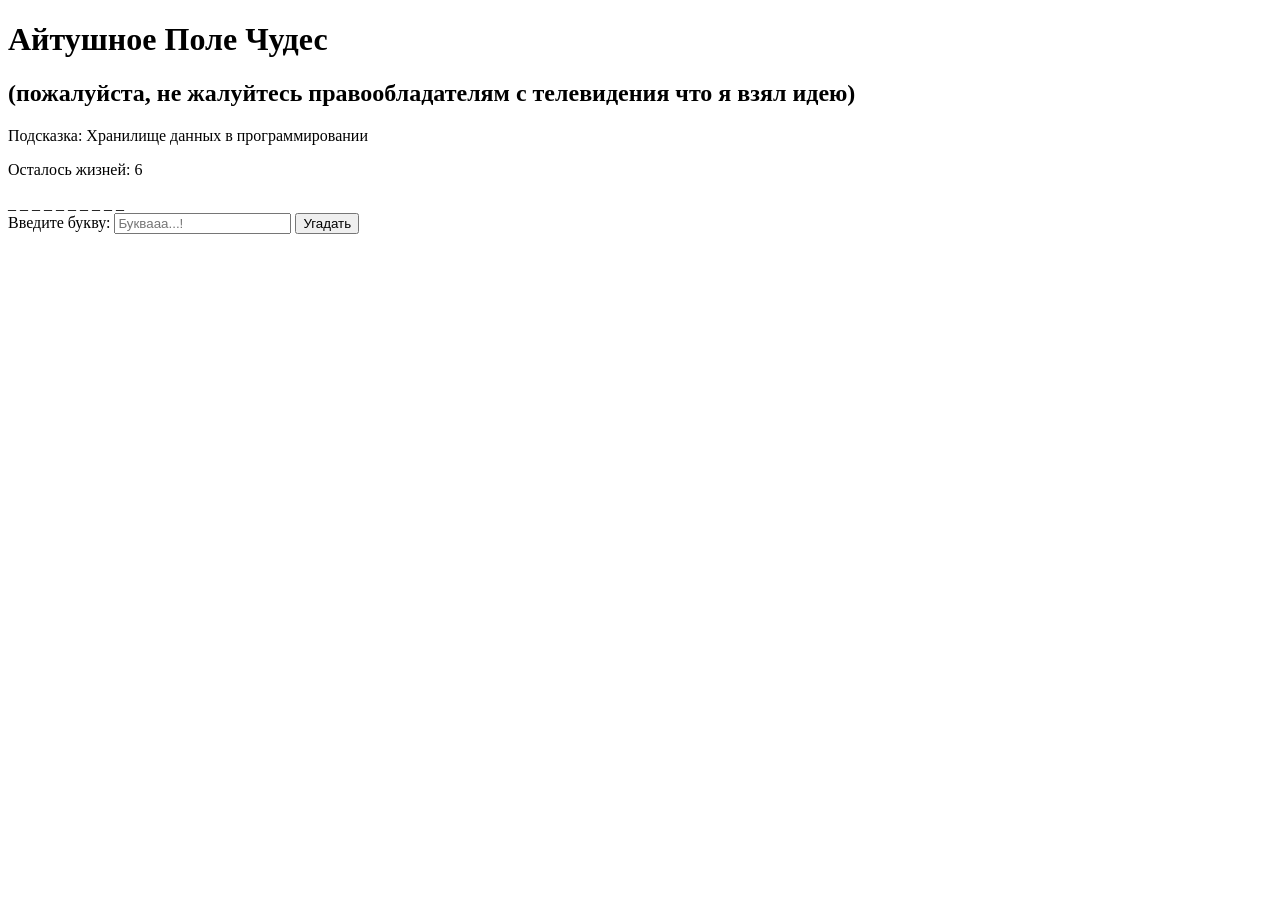
==== index.html @ 4c756b74 "5th asik, 1st task" ====
<!DOCTYPE html>
<html lang="en">
<head>
    <meta charset="UTF-8">
    <title>Поле чудес</title>
    <link rel="stylesheet" href="css/style.css">
</head>
<body>
    <main class="game-container">
        <h1>Айтушное Поле Чудес</h1>
        <h2>(пожалуйста, не жалуйтесь правообладателям с телевидения что я взял идею)</h2>

        <div class="game-info">
            <p id="hint-display" class="hint">Вопрос загружается...</p>
            <p id="lives-display" class="lives">Осталось жизней: 6</p>
        </div>

        <div id="word-display" class="word-board">_ _ _ _ _</div>

        <div class="input-section">
            <label for="letter-input" class="visually-hidden">Введите букву: </label>
            <input type="text"
                   id="letter-input"
                   maxlength="1"
                   placeholder="Буквааа...!"
                   autocomplete="off">
            <button id="guess-btn" class="btn">Угадать</button>
        </div>

        <p id="message-display" class="message" aria-live="polite"></p>

        <button id="restart-btn" class="btn restart-btn" style="display: none;">Сыграть снова</button>
    </main>

    <script src="js/game.js" defer></script>
</body>
</html>
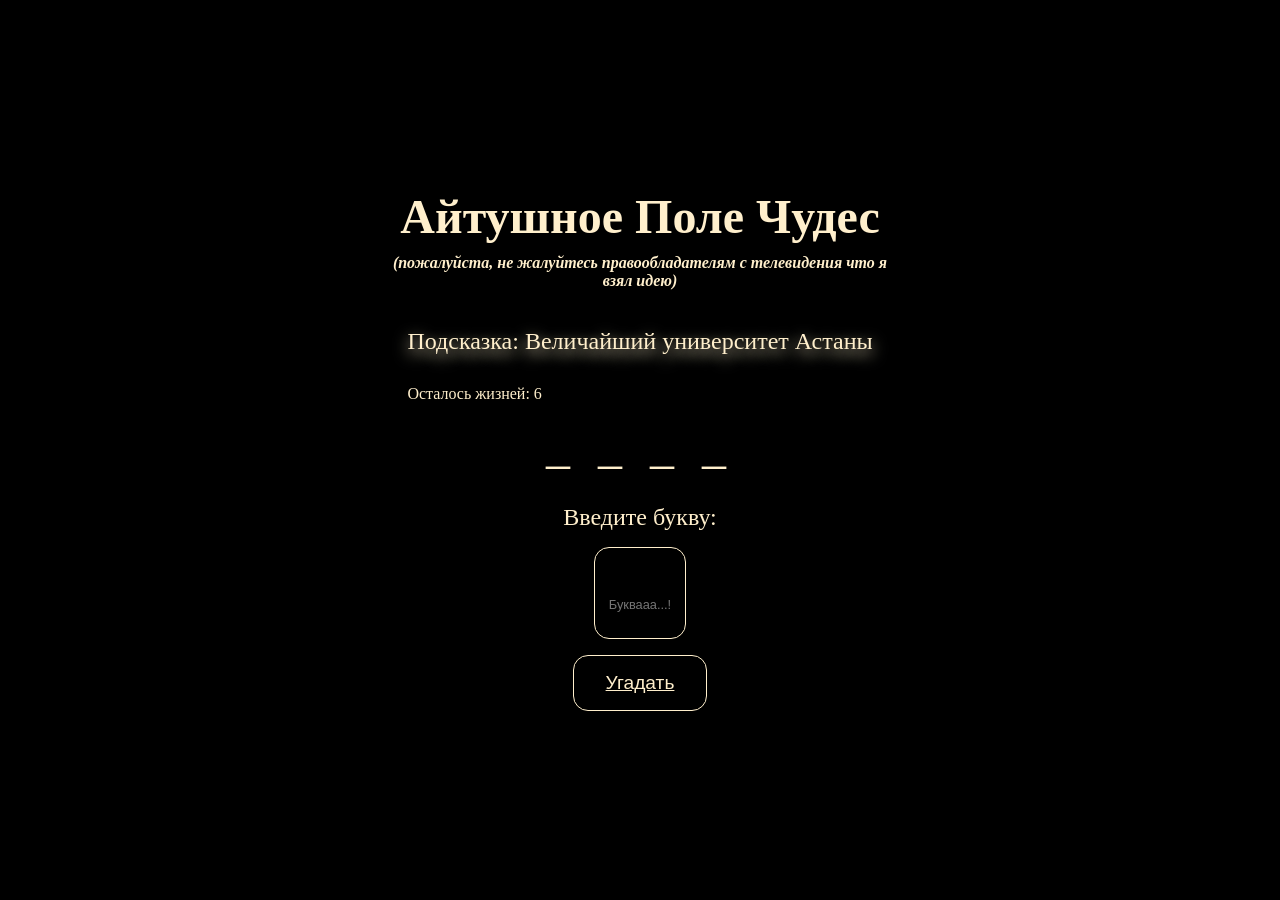
==== commit a9666b5c: "1st task design" ====
--- a/index.html
+++ b/index.html
@@ -7,8 +7,10 @@
 </head>
 <body>
     <main class="game-container">
-        <h1>Айтушное Поле Чудес</h1>
-        <h2>(пожалуйста, не жалуйтесь правообладателям с телевидения что я взял идею)</h2>
+        <div class="title">
+            <h1>Айтушное Поле Чудес</h1>
+            <h2>(пожалуйста, не жалуйтесь правообладателям с телевидения что я взял идею)</h2>
+        </div>
 
         <div class="game-info">
             <p id="hint-display" class="hint">Вопрос загружается...</p>
--- a/css/style.css
+++ b/css/style.css
@@ -0,0 +1,143 @@
+body {
+    background: black;
+    color: #ffefcc;
+    padding: 0;
+    margin: 0;
+    box-sizing: border-box;
+    display: flex;
+    justify-content: center;
+    align-items: center;
+    min-height: 100vh;
+}
+
+.game-container {
+    display: flex;
+    flex-direction: column;
+    justify-content: center;
+    align-items: center;
+    width: 100%;
+    max-width: 500px;
+}
+
+.title {
+    display: flex;
+    flex-direction: column;
+    justify-content: center;
+    align-items: center;
+    text-align: center;
+}
+
+.title h1 {
+    margin-bottom: 0;
+    font-size: 3rem;
+}
+
+.title h2 {
+    font-style: italic;
+    font-size: 1rem;
+    margin-top: 10px;
+}
+
+.hint {
+    font-size: 1.5rem;
+    text-shadow: 0 5px 15px #ffefcc;
+    transition: text-shadow .3s, letter-spacing .3s;
+    margin-bottom: 30px;
+    text-align: center;
+}
+
+.hint:hover {
+    text-shadow: 5px 0 15px #ffefcc;
+    letter-spacing: 2px;
+}
+
+.word-board {
+    font-size: 3rem;
+    margin-bottom: 30px;
+    letter-spacing: 8px;
+    text-align: center;
+}
+
+.input-section {
+    font-size: 1.5rem;
+    display: flex;
+    flex-direction: column;
+    align-items: center;
+    gap: 1rem;
+}
+
+.input-section input {
+    background: black;
+    border: 1px solid #ffefcc;
+    padding: 10px;
+    width: 70px;
+    height: 70px;
+    border-radius: 15px;
+    color: #ffefcc;
+    font-size: 3rem;
+    transition: box-shadow .3s;
+    text-align: center;
+}
+
+.input-section input::placeholder {
+    font-size: .8rem;
+    text-align: center;
+}
+
+.input-section input:hover {
+    box-shadow: 0 0 15px #ffefcc;
+}
+
+.btn {
+    background: black;
+    color: #ffefcc;
+    padding: 1rem 2rem;
+    border: 1px solid #ffefcc;
+    border-radius: 15px;
+    transition: box-shadow .3s, background-color .3s;
+    font-size: 1.2rem;
+    text-decoration: underline;
+    cursor: pointer;
+}
+
+.restart-btn {
+    border: 1px solid #00cf00;
+    color: #00cf00;
+}
+
+.btn:hover {
+    box-shadow: 0 0 15px #ffefcc;
+}
+
+.restart-btn:hover {
+    box-shadow: 0 0 15px #00cf00;
+}
+
+.btn:active {
+    background: #3d3d3d;
+}
+
+.restart-btn:active {
+    background: #003d00;
+}
+
+@media (max-width: 400px) {
+    .title h1 {
+        font-size: 2rem;
+    }
+
+    .word-board {
+        font-size: 2rem;
+        letter-spacing: 4px;
+    }
+
+    .hint {
+        font-size: 1.2rem;
+    }
+
+    .input-section input {
+        width: 60px;
+        height: 60px;
+        font-size: 2.5rem;
+    }
+}
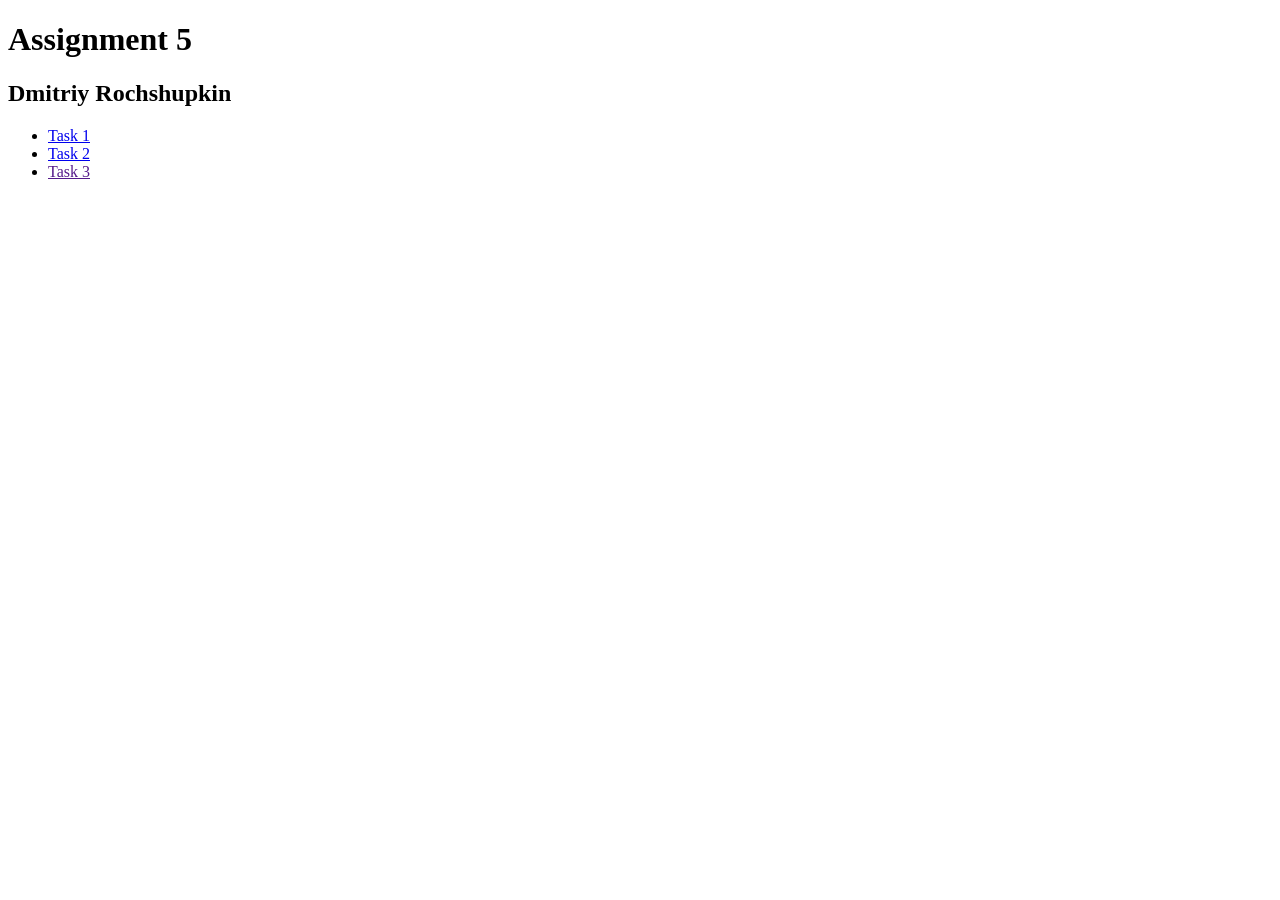
==== commit 758629ad: "2nd task" ====
--- a/index.html
+++ b/index.html
@@ -2,38 +2,18 @@
 <html lang="en">
 <head>
     <meta charset="UTF-8">
-    <title>Поле чудес</title>
-    <link rel="stylesheet" href="css/style.css">
+    <title>Assignment 5</title>
 </head>
 <body>
-    <main class="game-container">
-        <div class="title">
-            <h1>Айтушное Поле Чудес</h1>
-            <h2>(пожалуйста, не жалуйтесь правообладателям с телевидения что я взял идею)</h2>
-        </div>
+    <div class="page">
+        <h1>Assignment 5</h1>
+        <h2>Dmitriy Rochshupkin</h2>
 
-        <div class="game-info">
-            <p id="hint-display" class="hint">Вопрос загружается...</p>
-            <p id="lives-display" class="lives">Осталось жизней: 6</p>
-        </div>
-
-        <div id="word-display" class="word-board">_ _ _ _ _</div>
-
-        <div class="input-section">
-            <label for="letter-input" class="visually-hidden">Введите букву: </label>
-            <input type="text"
-                   id="letter-input"
-                   maxlength="1"
-                   placeholder="Буквааа...!"
-                   autocomplete="off">
-            <button id="guess-btn" class="btn">Угадать</button>
-        </div>
-
-        <p id="message-display" class="message" aria-live="polite"></p>
-
-        <button id="restart-btn" class="btn restart-btn" style="display: none;">Сыграть снова</button>
-    </main>
-
-    <script src="js/game.js" defer></script>
+        <ul>
+            <li><a href="game.html">Task 1</a></li>
+            <li><a href="playlist.html">Task 2</a></li>
+            <li><a href="">Task 3</a></li>
+        </ul>
+    </div>
 </body>
 </html>
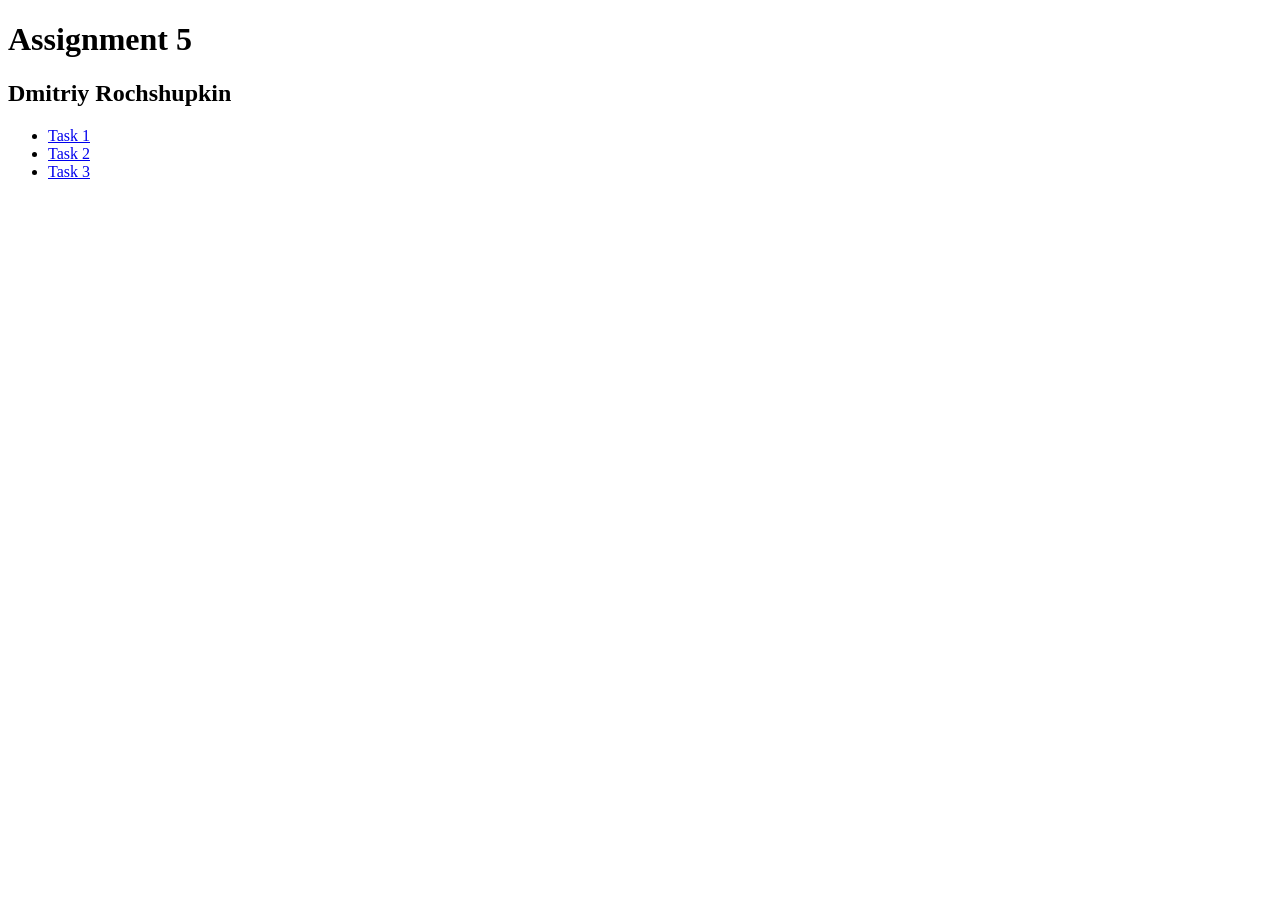
==== commit ade70202: "3rd task" ====
--- a/index.html
+++ b/index.html
@@ -12,7 +12,7 @@
         <ul>
             <li><a href="game.html">Task 1</a></li>
             <li><a href="playlist.html">Task 2</a></li>
-            <li><a href="">Task 3</a></li>
+            <li><a href="cv_builder.html">Task 3</a></li>
         </ul>
     </div>
 </body>
